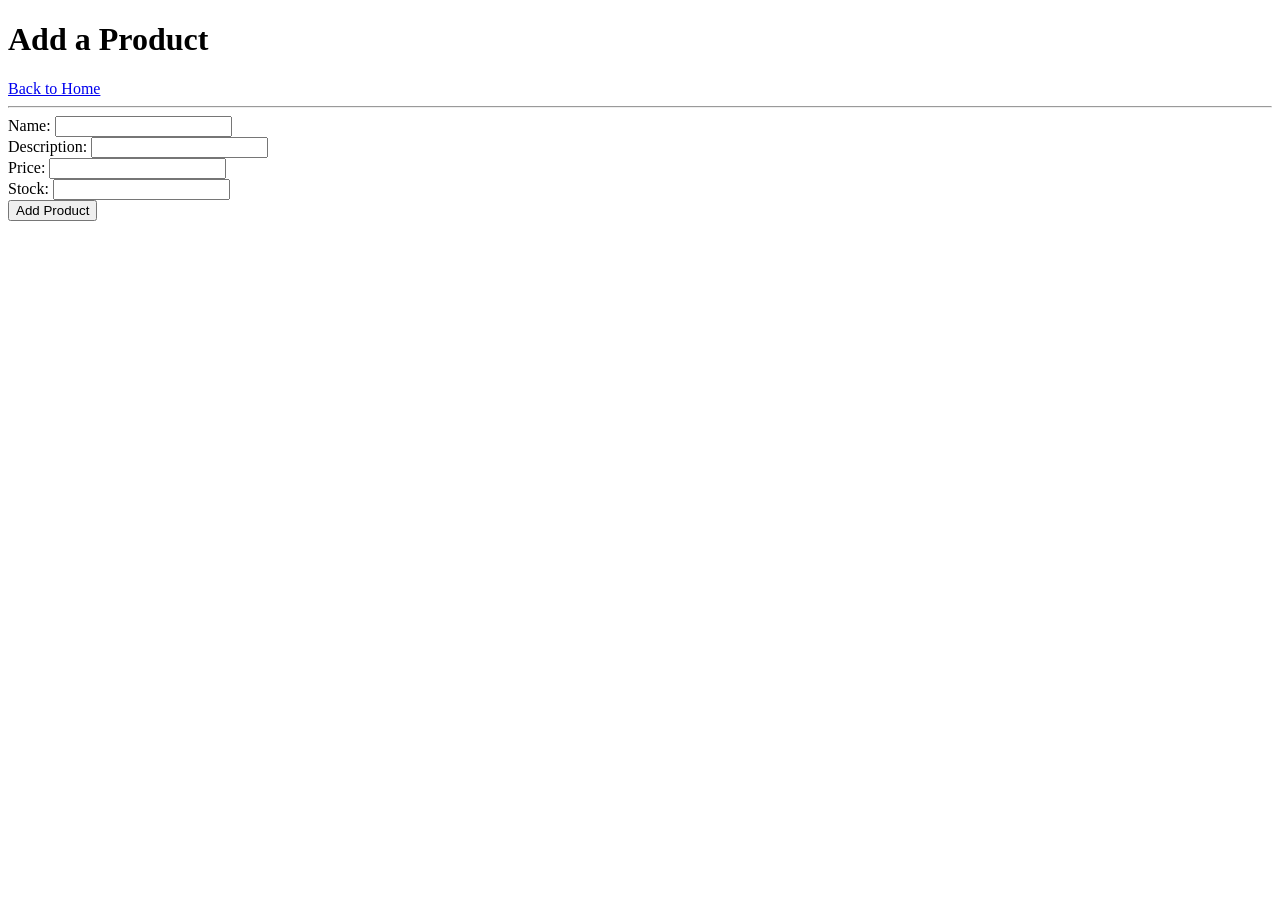
==== src/main/resources/templates/add-product.html @ af5d63cc "front-end initial commit" ====
<!DOCTYPE html>
<html xmlns:th="http://www.thymeleaf.org">
<head>
  <meta charset="UTF-8">
  <title>Add Product</title>
</head>
<body>
<h1>Add a Product</h1>

<a href="/gui/">Back to Home</a>
<hr>

<form th:action="@{/gui/add-product}" method="post">
  <label>Name:</label>
  <input type="text" name="name" required><br>

  <label>Description:</label>
  <input type="text" name="description"><br>

  <label>Price:</label>
  <input type="number" name="price" step="0.01" required><br>

  <label>Stock:</label>
  <input type="number" name="stock" required><br>

  <button type="submit">Add Product</button>
</form>
</body>
</html>
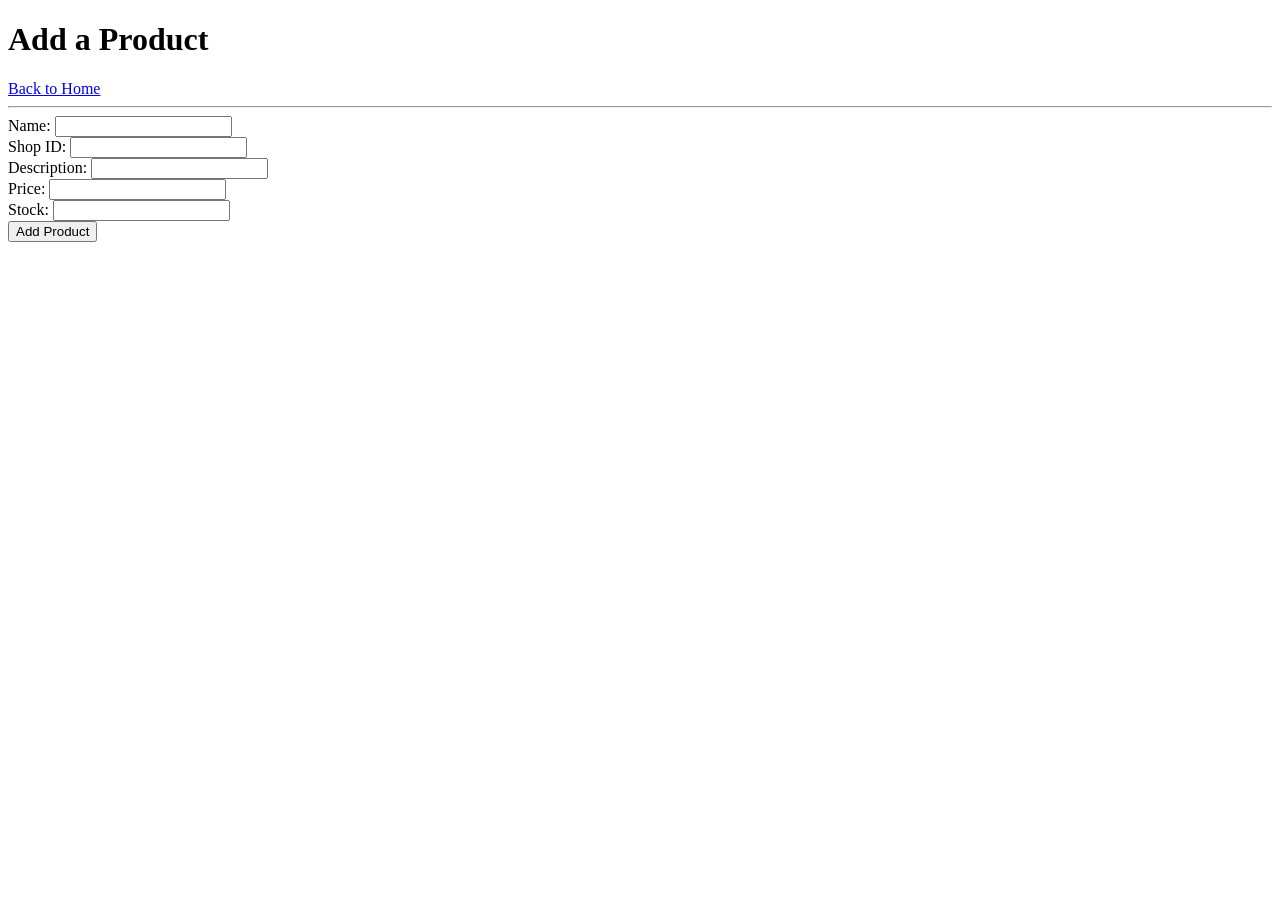
==== commit 44d0e933: "Visual changes: add-product.html: Added field for selecting shop by ID (can be changed to by name) s" ====
--- a/src/main/resources/templates/add-product.html
+++ b/src/main/resources/templates/add-product.html
@@ -14,6 +14,9 @@
   <label>Name:</label>
   <input type="text" name="name" required><br>
 
+  <label>Shop ID:</label>
+  <input type="number" name="shopID" required><br>
+
   <label>Description:</label>
   <input type="text" name="description"><br>
 
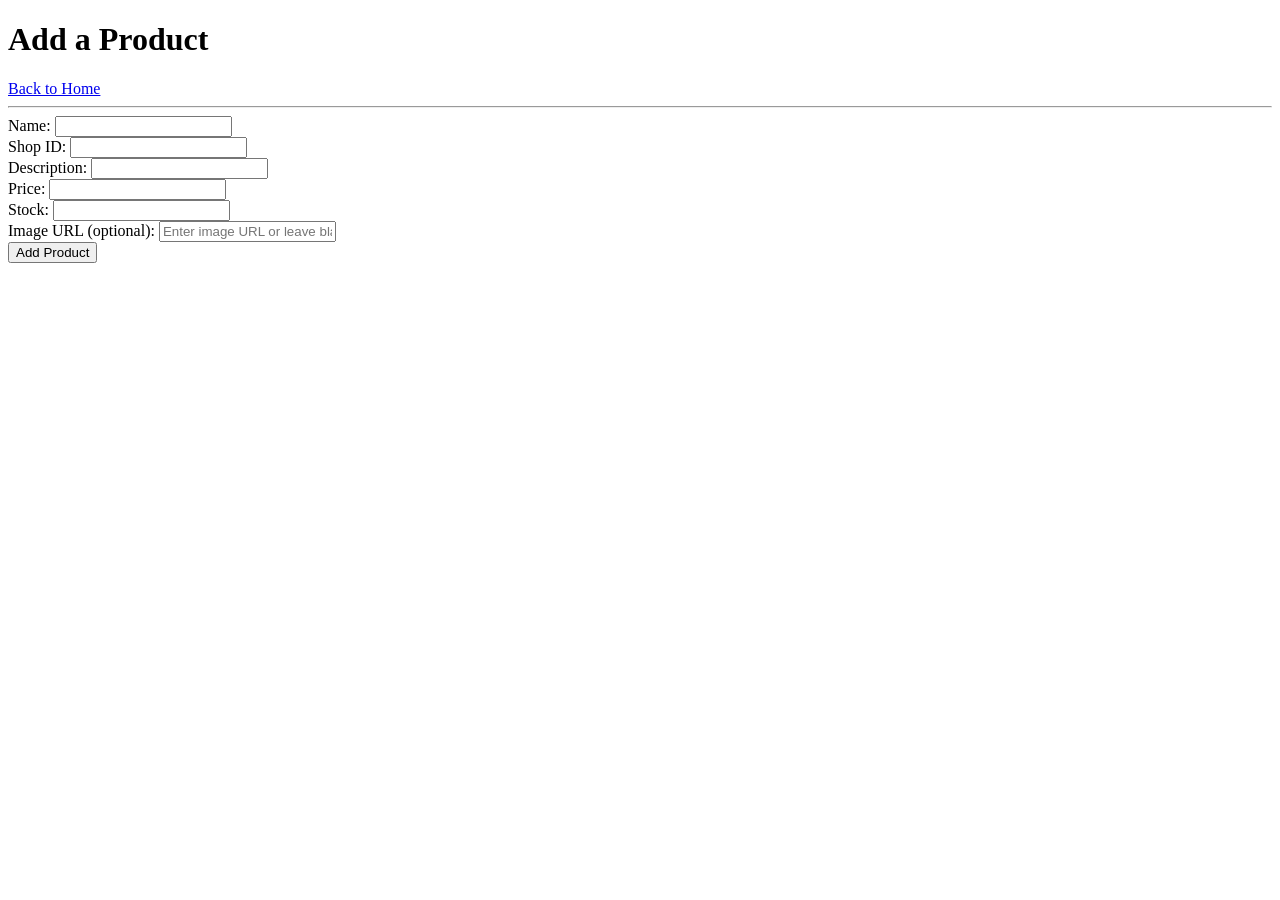
==== commit 17f8111d: "Added file upload or image through URL. Updated shop and shops.html to show image. Default image exi" ====
--- a/src/main/resources/templates/add-product.html
+++ b/src/main/resources/templates/add-product.html
@@ -1,32 +1,39 @@
 <!DOCTYPE html>
 <html xmlns:th="http://www.thymeleaf.org">
 <head>
-  <meta charset="UTF-8">
-  <title>Add Product</title>
+    <meta charset="UTF-8">
+    <title>Add Product</title>
+
+    <link rel="stylesheet" href="/css/styles.css">
 </head>
 <body>
-<h1>Add a Product</h1>
+<div class="container">
+    <h1>Add a Product</h1>
 
-<a href="/gui/">Back to Home</a>
-<hr>
+    <a href="/gui/">Back to Home</a>
+    <hr>
 
-<form th:action="@{/gui/add-product}" method="post">
-  <label>Name:</label>
-  <input type="text" name="name" required><br>
+    <form th:action="@{/gui/add-product}" method="post">
+        <label>Name:</label>
+        <input type="text" name="name" required><br>
 
-  <label>Shop ID:</label>
-  <input type="number" name="shopID" required><br>
+        <label>Shop ID:</label>
+        <input type="number" name="shopID" required><br>
 
-  <label>Description:</label>
-  <input type="text" name="description"><br>
+        <label>Description:</label>
+        <input type="text" name="description"><br>
 
-  <label>Price:</label>
-  <input type="number" name="price" step="0.01" required><br>
+        <label>Price:</label>
+        <input type="number" name="price" step="0.01" required><br>
 
-  <label>Stock:</label>
-  <input type="number" name="stock" required><br>
+        <label>Stock:</label>
+        <input type="number" name="stock" required><br>
 
-  <button type="submit">Add Product</button>
-</form>
+        <label>Image URL (optional):</label>
+        <input type="text" name="imageUrl" placeholder="Enter image URL or leave blank for default"><br>
+
+        <button type="submit">Add Product</button>
+    </form>
+</div>
 </body>
 </html>
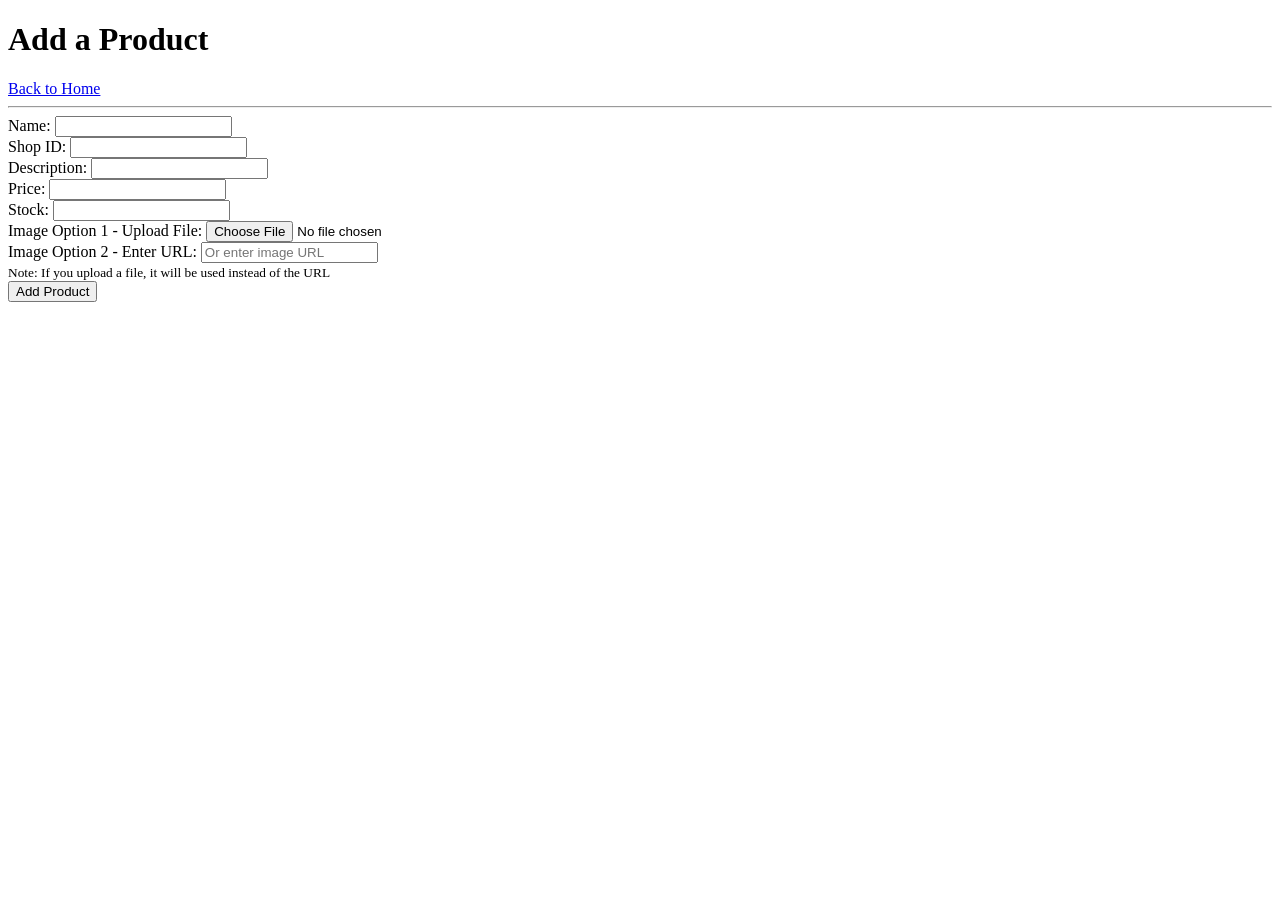
==== commit d424db52: "made shops formating nicer corrected adding image via add product menu for merchant  removed the opt" ====
--- a/src/main/resources/templates/add-product.html
+++ b/src/main/resources/templates/add-product.html
@@ -13,7 +13,7 @@
     <a href="/gui/">Back to Home</a>
     <hr>
 
-    <form th:action="@{/gui/add-product}" method="post">
+    <form th:action="@{/gui/merchant/add-product}" method="post" enctype="multipart/form-data">
         <label>Name:</label>
         <input type="text" name="name" required><br>
 
@@ -29,8 +29,12 @@
         <label>Stock:</label>
         <input type="number" name="stock" required><br>
 
-        <label>Image URL (optional):</label>
-        <input type="text" name="imageUrl" placeholder="Enter image URL or leave blank for default"><br>
+        <label>Image Option 1 - Upload File:</label>
+        <input type="file" name="imageFile" accept="image/*"><br>
+
+        <label>Image Option 2 - Enter URL:</label>
+        <input type="text" name="imageUrl" placeholder="Or enter image URL"><br>
+        <small>Note: If you upload a file, it will be used instead of the URL</small><br>
 
         <button type="submit">Add Product</button>
     </form>
